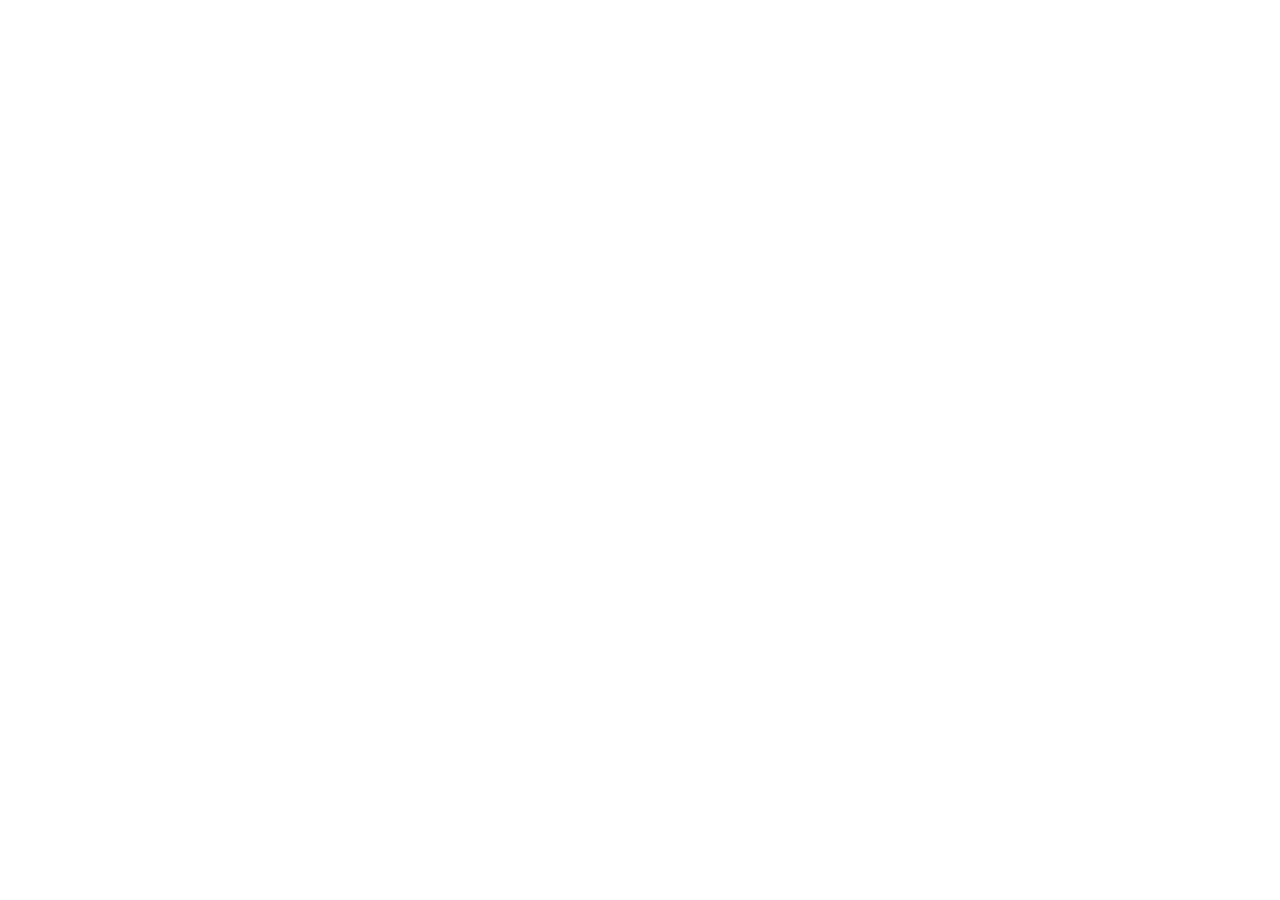
==== index.html @ 8f9ffb10 "Create index.html" ====
<!DOCTYPE html> 
<html lang="ru"> 
<head>
    <meta charset="UTF-8"> 
    <meta name="viewport" content="width=device-width, initial-scale=1.0"> 
    <title>Супер сайт</title> 
    <link rel="stylesheet" href="style.css">
    <link rel="icon" href="https://static.tildacdn.com/tild3765-3534-4666-b737-626131666233/photo_2025-03-01_19-.png" type="image/png"> 
    <link rel="icon" type="image/png" href="https://static.tildacdn.info/tild3462-3463-4335-b765-623435323539/noroot.png" class="site-icon"> 
</head>
<body>

</body>
</html>
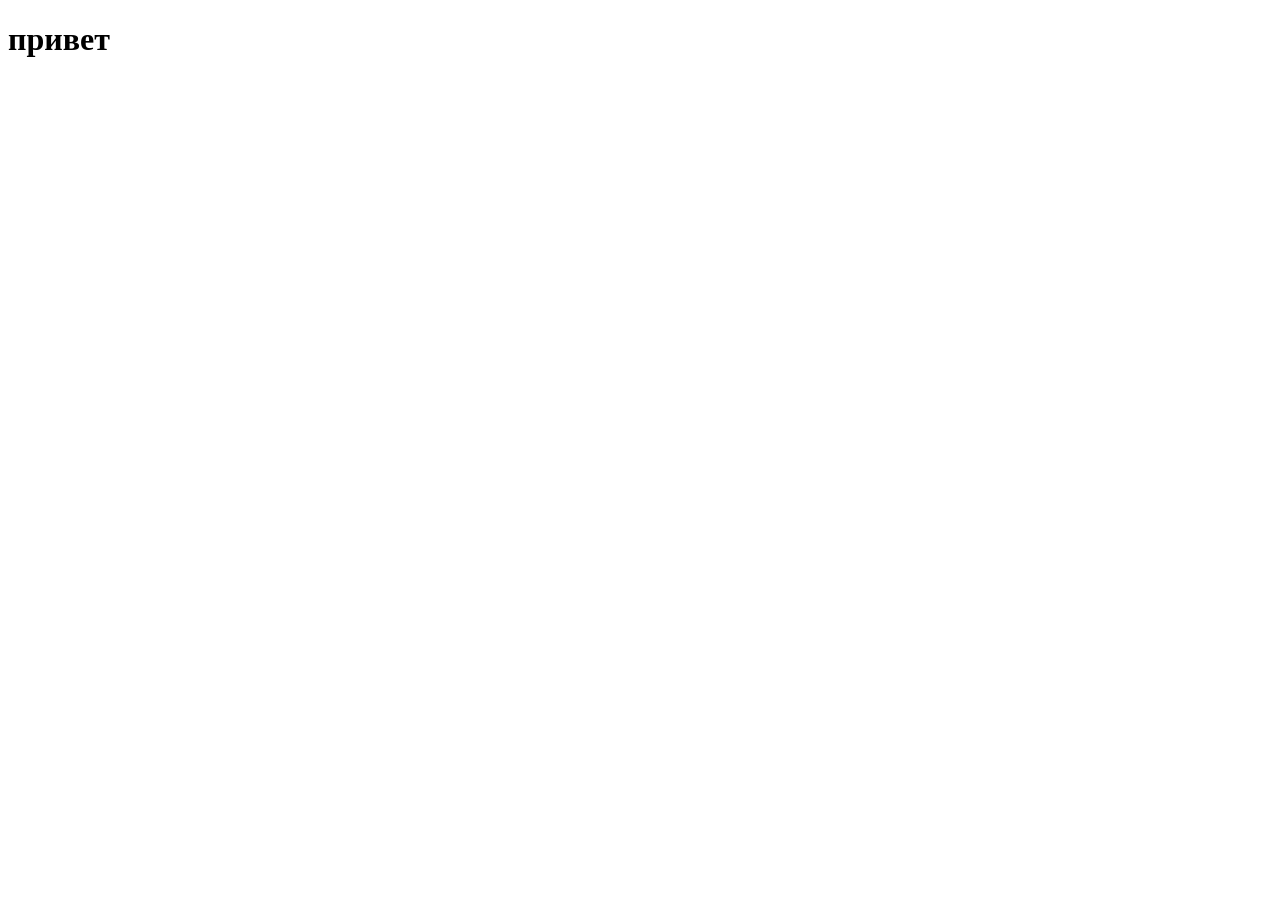
==== commit 3b254d46: "Update index.html" ====
--- a/index.html
+++ b/index.html
@@ -9,6 +9,6 @@
     <link rel="icon" type="image/png" href="https://static.tildacdn.info/tild3462-3463-4335-b765-623435323539/noroot.png" class="site-icon"> 
 </head>
 <body>
-
+    <h1> привет</h1>
 </body>
 </html>
